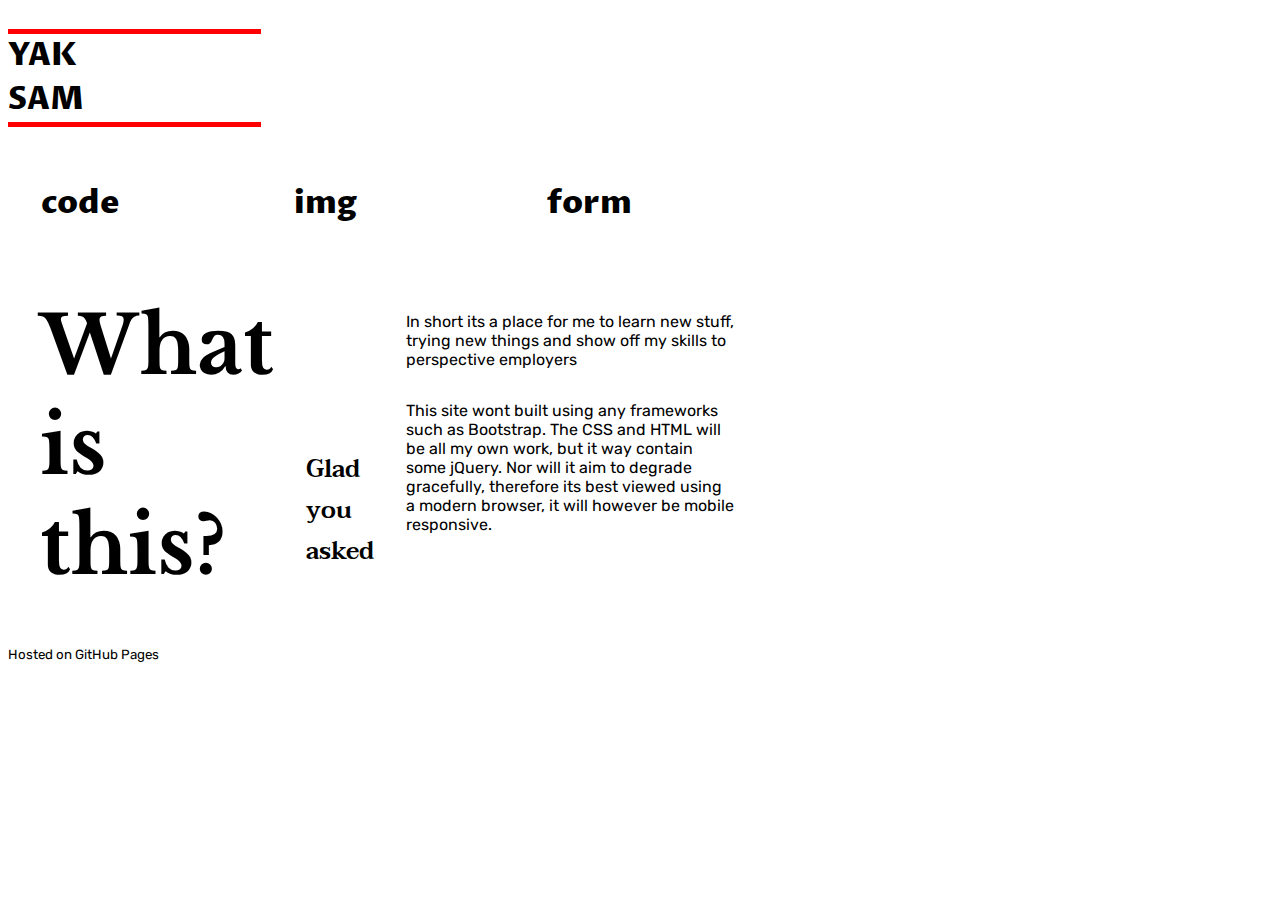
==== index.html @ f091264e "Update index.html" ====
<!doctype html>
<html>
  <head>
    <meta charset="utf-8">
    <meta http-equiv="X-UA-Compatible" content="chrome=1">
    <title>Yaksam.GitHub.io by yakSam</title>
    <link rel="stylesheet" href="stylesheets/layout.css">
    <link rel="stylesheet" href="stylesheets/styles.css">
    <link rel="stylesheet" href="stylesheets/github-light.css">
    <meta name="viewport" content="width=device-width">
    <!--[if lt IE 9]>
    <script src="//html5shiv.googlecode.com/svn/trunk/html5.js"></script>
    <![endif]-->
  </head>
  <body>
    <div class="wrapper">
      <header>
        <h1><a class="home" href="#">Yak<br />sam</a></h1>
      </header>
	  <nav>
		<ul role="navigation">
			<li><a href="#">code</a></li>
			<li><a href="#">img</a></li>
			<li><a href="#">form</a></li>
		</ul>
	  </nav>
      <main>
		<h2>What<br />is this?</h2>
		<p>Glad you asked</p>
		<article class="homeContent">
			<p>In short its a place for me to learn new stuff, trying new things and show off my skills to perspective employers</p>
			<p>This site wont built using any frameworks such as Bootstrap. The CSS and HTML will be all my own work, but it way contain some jQuery. Nor will it aim to degrade gracefully, therefore its best viewed using a modern browser, it will however be mobile responsive.</p>
		</article>
      </main>
	  
      <footer>
        <p><small>Hosted on GitHub Pages</small></p>
      </footer>
    </div>    
  </body>
</html>
---- stylesheets/layout.css ----
.wrapper {
	display: grid;
	grid-template-columns: repeat(5, 1fr);
	grid-auto-rows: minmax(100px, auto);
}

nav {
	grid-row-start: 2;
	grid-column: 1/4;
}

nav ul {
	display: flex;
}

nav ul > li {
	flex: 1;
	height: 3rem;
	padding: 2rem;
}

h2 + p {
	display: flex;
	padding: 0 2rem;
	flex-direction: column;
	justify-content: flex-end;
}


main {
	grid-row-start: 3;
	grid-column: 1/4;
	display: flex;
	flex-direction: row;
	padding: 2rem;
}

article.homeContent {
	display: flex;
	flex-flow: column wrap;
}

footer {
	grid-row-start: 4;
}
---- stylesheets/styles.css ----
@import url('https://fonts.googleapis.com/css?family=Libre+Baskerville:700|Proza+Libre:800|Rubik|Taviraj:600');

h1 {
	border-top: 5px solid red;
	border-bottom: 5px solid red;
}

h2 {
	font-family: 'Libre Baskerville', serif;
	font-weight: 700;
	font-size: 5rem;
	padding: 0;
	margin: 0;
}

ul, li {
	margin: 0;
	padding: 0;
	list-style-type: none;
}

a {
	text-decoration: none;
	color: black;
	font-family: 'Proza Libre', sans-serif;
	font-weight: 800;
}

a.home {
	text-transform: uppercase;	
}

a.home:hover:after {
	content: "the quick way home
}

p {
	font-family: 'Rubik', sans-serif;
	font-weight: 400;
}

h2 + p {
	font-family: 'Taviraj', sans-serif;
	font-size: 1.5rem;
	font-weight: 600;
}

nav li {
	/*background: -moz-linear-gradient(top, rgba(247,235,133,0.2) 0%, rgba(247,232,131,0.2) 2%, rgba(252,136,81,0.2) 63%, rgba(255,78,50,0.5) 100%); /* FF3.6-15 */
/*background: -webkit-linear-gradient(top, rgba(247,235,133,0.2) 0%,rgba(247,232,131,0.2) 2%,rgba(252,136,81,0.2) 63%,rgba(255,78,50,0.5) 100%); /* Chrome10-25,Safari5.1-6 */
/*background: linear-gradient(to bottom, rgba(247,235,133,0.2) 0%,rgba(247,232,131,0.2) 2%,rgba(252,136,81,0.2) 63%,rgba(255,78,50,0.5) 100%); /* W3C, IE10+, FF16+, Chrome26+, Opera12+, Safari7+ */
/*filter: progid:DXImageTransform.Microsoft.gradient( startColorstr='#33f7eb85', endColorstr='#80ff4e32',GradientType=0 ); /* IE6-9 */
	/*opacity: 0;*/
	background-color: #ffffff;
	border-bottom: 2px solid #ffffff;
	border-top: 1px solid #ffffff;
	border-left: 1px solid #ffffff;
	border-right: 1px solid #ffffff;
	background-color: #ffffff;
}

nav li a {
	font-size: 2rem;	
}

nav li:hover {
	/*opacity: 1;*/
	transition: all 2s ease;
	border-bottom: 2px solid #FF4E32;
	border-top: 1px solid #ededed;
	border-left: 1px solid #ededed;
	border-right: 1px solid #ededed;
	background-color: #fafbfc;
}
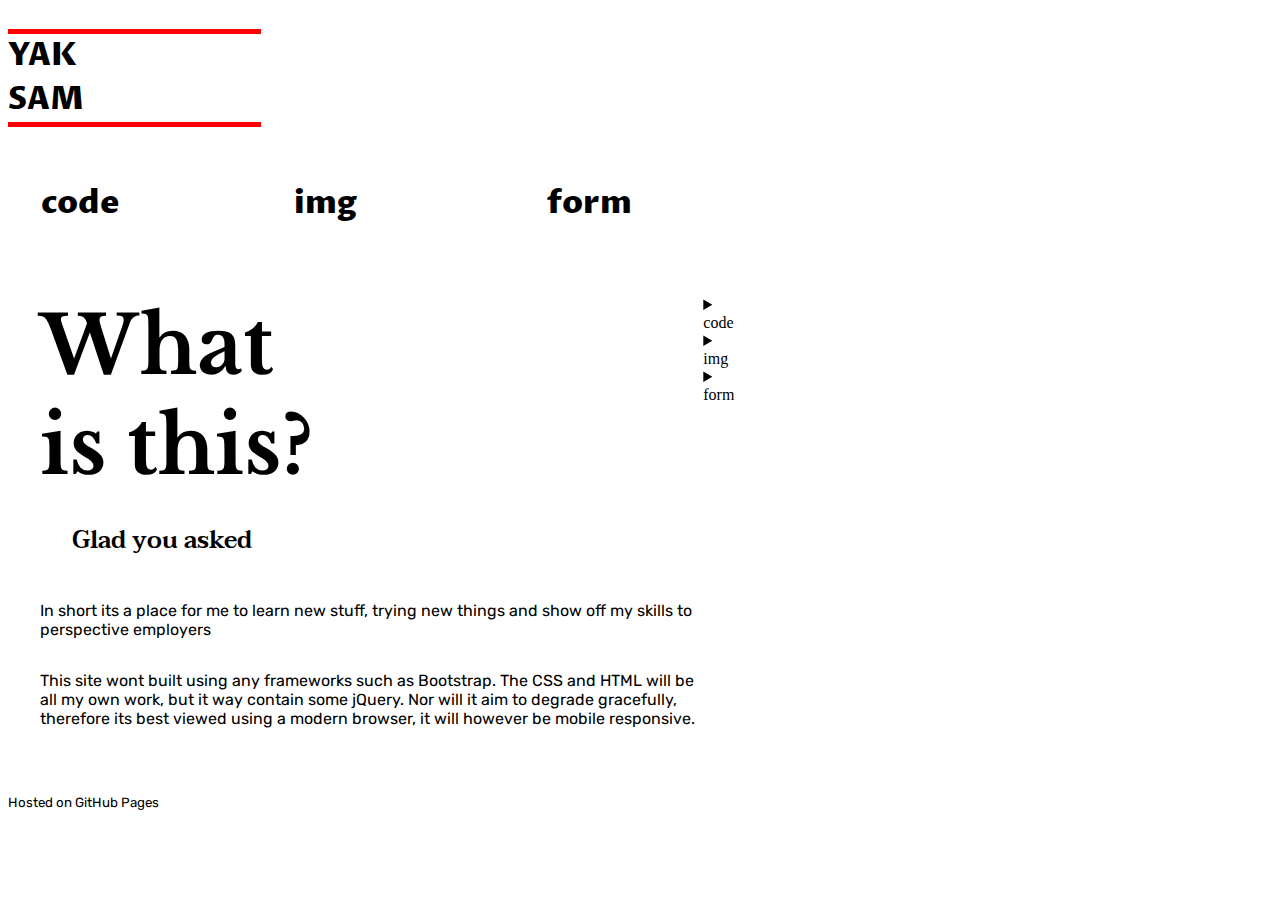
==== commit 0a83723b: "Update index.html" ====
--- a/index.html
+++ b/index.html
@@ -1,8 +1,8 @@
 <!doctype html>
-<html>
+<html lang="en">
   <head>
-    <meta charset="utf-8">
-    <meta http-equiv="X-UA-Compatible" content="chrome=1">
+    <meta charset="utf-8">	
+	<meta name="viewport" content="width=device-width, initial-scale=1.0">
     <title>Yaksam.GitHub.io by yakSam</title>
     <link rel="stylesheet" href="stylesheets/layout.css">
     <link rel="stylesheet" href="stylesheets/styles.css">
@@ -12,27 +12,39 @@
     <script src="//html5shiv.googlecode.com/svn/trunk/html5.js"></script>
     <![endif]-->
   </head>
-  <body>
+  <body class="home">
     <div class="wrapper">
       <header>
         <h1><a class="home" href="#">Yak<br />sam</a></h1>
       </header>
 	  <nav>
-		<ul role="navigation">
-			<li><a href="#">code</a></li>
-			<li><a href="#">img</a></li>
-			<li><a href="#">form</a></li>
+		<ul>
+			<li><a href="code.html">code</a></li>
+			<li><a href="img.html">img</a></li>
+			<li><a href="form.html">form</a></li>
 		</ul>
 	  </nav>
       <main>
+	  <section id="desktop">
 		<h2>What<br />is this?</h2>
 		<p>Glad you asked</p>
 		<article class="homeContent">
 			<p>In short its a place for me to learn new stuff, trying new things and show off my skills to perspective employers</p>
 			<p>This site wont built using any frameworks such as Bootstrap. The CSS and HTML will be all my own work, but it way contain some jQuery. Nor will it aim to degrade gracefully, therefore its best viewed using a modern browser, it will however be mobile responsive.</p>
 		</article>
-      </main>
-	  
+      </section>
+		<section id="mobile">
+			<details>
+				<summary>code</summary>
+			</details>
+			<details>
+				<summary>img</summary>
+			</details>
+			<details>
+				<summary>form</summary>
+			</details>
+		</section>
+	  </main>
       <footer>
         <p><small>Hosted on GitHub Pages</small></p>
       </footer>
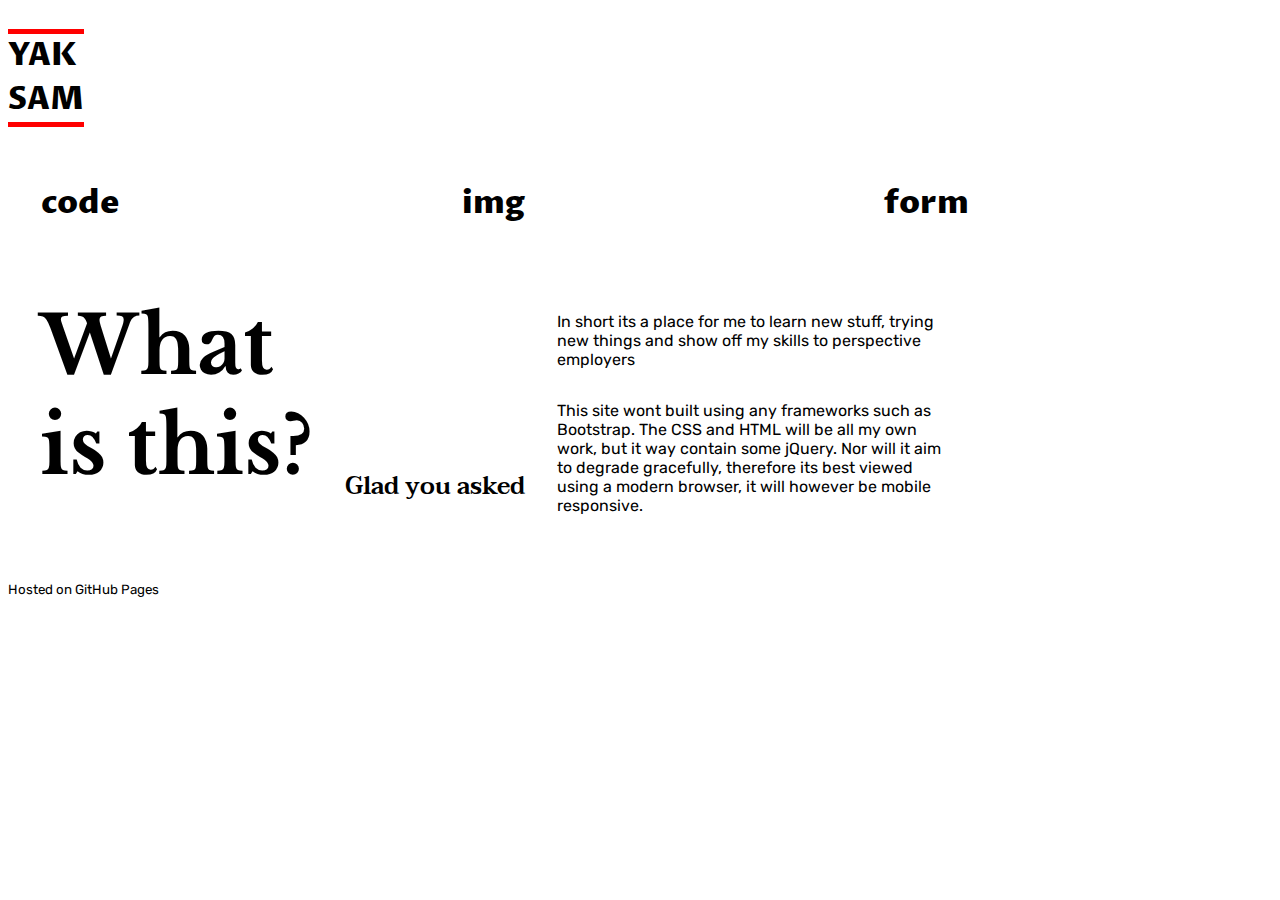
==== commit d8b3268f: "Update index.html" ====
--- a/index.html
+++ b/index.html
@@ -25,26 +25,16 @@
 		</ul>
 	  </nav>
       <main>
-	  <section id="desktop">
+	
 		<h2>What<br />is this?</h2>
 		<p>Glad you asked</p>
 		<article class="homeContent">
 			<p>In short its a place for me to learn new stuff, trying new things and show off my skills to perspective employers</p>
 			<p>This site wont built using any frameworks such as Bootstrap. The CSS and HTML will be all my own work, but it way contain some jQuery. Nor will it aim to degrade gracefully, therefore its best viewed using a modern browser, it will however be mobile responsive.</p>
 		</article>
-      </section>
-		<section id="mobile">
-			<details>
-				<summary>code</summary>
-			</details>
-			<details>
-				<summary>img</summary>
-			</details>
-			<details>
-				<summary>form</summary>
-			</details>
-		</section>
+ 
 	  </main>
+	  
       <footer>
         <p><small>Hosted on GitHub Pages</small></p>
       </footer>
--- a/stylesheets/layout.css
+++ b/stylesheets/layout.css
@@ -1,22 +1,36 @@
+body {
+	box-sizing: border-box;
+}
+
 .wrapper {
 	display: grid;
 	grid-template-columns: repeat(5, 1fr);
 	grid-auto-rows: minmax(100px, auto);
 }
 
+h1 {
+	display: inline-block;
+}
+
 nav {
-	grid-row-start: 2;
-	grid-column: 1/4;
+	grid-row-start: 1;
+	grid-column: 2/6;
 }
 
 nav ul {
 	display: flex;
+	flex-direction: column;
 }
 
 nav ul > li {
 	flex: 1;
 	height: 3rem;
 	padding: 2rem;
+}
+
+navigation a {
+	display: block;
+	text-align: centre;
 }
 
 h2 + p {
@@ -29,7 +43,7 @@
 
 main {
 	grid-row-start: 3;
-	grid-column: 1/4;
+	grid-column: 1/6;
 	display: flex;
 	flex-direction: row;
 	padding: 2rem;
@@ -38,8 +52,20 @@
 article.homeContent {
 	display: flex;
 	flex-flow: column wrap;
+	flex-basis: 33.33%;
 }
 
 footer {
 	grid-row-start: 4;
 }
+
+@media screen and (min-width: 760px) {
+	nav {
+		grid-row-start: 2;
+		grid-column: 1/6;
+		}
+
+	nav ul {
+		flex-direction: row;
+		}
+}
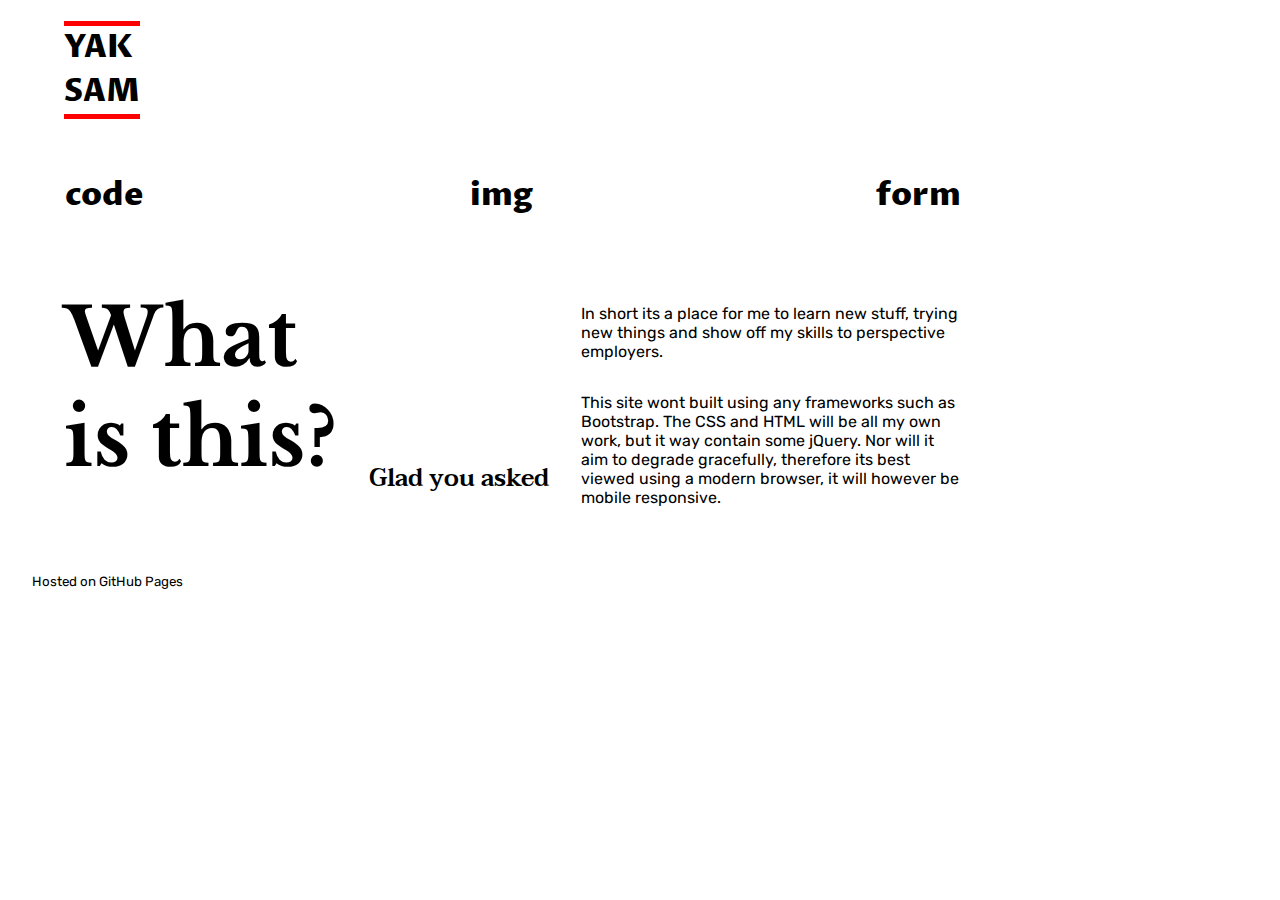
==== commit 7095bddc: "Update index.html" ====
--- a/index.html
+++ b/index.html
@@ -29,7 +29,7 @@
 		<h2>What<br />is this?</h2>
 		<p>Glad you asked</p>
 		<article class="homeContent">
-			<p>In short its a place for me to learn new stuff, trying new things and show off my skills to perspective employers</p>
+			<p>In short its a place for me to learn new stuff, trying new things and show off my skills to perspective employers.</p>
 			<p>This site wont built using any frameworks such as Bootstrap. The CSS and HTML will be all my own work, but it way contain some jQuery. Nor will it aim to degrade gracefully, therefore its best viewed using a modern browser, it will however be mobile responsive.</p>
 		</article>
  
--- a/stylesheets/layout.css
+++ b/stylesheets/layout.css
@@ -1,5 +1,6 @@
 body {
 	box-sizing: border-box;
+	margin: 0 2rem;
 }
 
 .wrapper {
@@ -9,7 +10,7 @@
 }
 
 h1 {
-	display: inline-block;
+	display: inline-block;	
 }
 
 nav {
@@ -25,7 +26,8 @@
 nav ul > li {
 	flex: 1;
 	height: 3rem;
-	padding: 2rem;
+	padding: 1rem;
+	text-align: center;
 }
 
 navigation a {
@@ -42,11 +44,10 @@
 
 
 main {
-	grid-row-start: 3;
+	grid-row-start: 2;
 	grid-column: 1/6;
 	display: flex;
-	flex-direction: row;
-	padding: 2rem;
+	flex-direction: row;	
 }
 
 article.homeContent {
@@ -60,6 +61,10 @@
 }
 
 @media screen and (min-width: 760px) {
+	h1 {
+		margin-left: 2rem;
+	}
+
 	nav {
 		grid-row-start: 2;
 		grid-column: 1/6;
@@ -68,4 +73,14 @@
 	nav ul {
 		flex-direction: row;
 		}
+		
+	nav ul > li {
+		padding: 2rem;
+		text-align: left;
+	}
+	
+	main {
+		grid-row-start: 3;
+		padding: 2rem;
+	}
 }
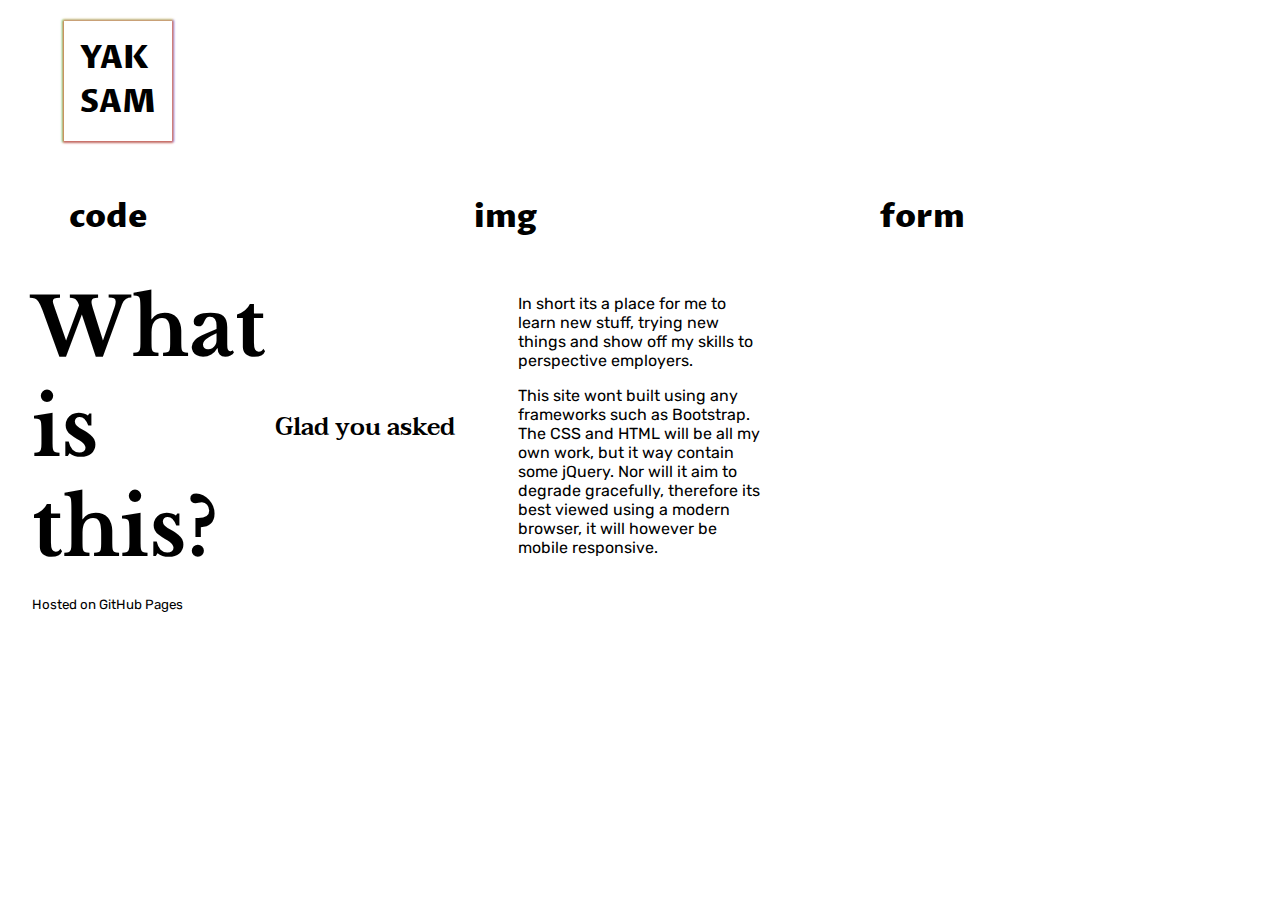
==== commit 078e95df: "Update index.html" ====
--- a/index.html
+++ b/index.html
@@ -26,9 +26,10 @@
 	  </nav>
       <main>
 	
-		<h2>What<br />is this?</h2>
-		<p>Glad you asked</p>
-		<article class="homeContent">
+		<h2>What is this?</h2>
+	
+		<span>Glad you asked</span>
+			<article class="homeContent">
 			<p>In short its a place for me to learn new stuff, trying new things and show off my skills to perspective employers.</p>
 			<p>This site wont built using any frameworks such as Bootstrap. The CSS and HTML will be all my own work, but it way contain some jQuery. Nor will it aim to degrade gracefully, therefore its best viewed using a modern browser, it will however be mobile responsive.</p>
 		</article>
--- a/stylesheets/layout.css
+++ b/stylesheets/layout.css
@@ -11,11 +11,13 @@
 
 h1 {
 	display: inline-block;	
+	padding: 0.5rem;
 }
 
 nav {
 	grid-row-start: 1;
 	grid-column: 2/6;
+	margin-left: 0.25rem;
 }
 
 nav ul {
@@ -35,26 +37,20 @@
 	text-align: centre;
 }
 
-h2 + p {
+h2 + span {
 	display: flex;
-	padding: 0 2rem;
-	flex-direction: column;
-	justify-content: flex-end;
+	align-items: center;
 }
 
 
 main {
 	grid-row-start: 2;
 	grid-column: 1/6;
-	display: flex;
-	flex-direction: row;	
+	display: grid;
+	grid-template-columns: repeat(5, 1fr);
+	flex-direction: column;	
 }
 
-article.homeContent {
-	display: flex;
-	flex-flow: column wrap;
-	flex-basis: 33.33%;
-}
 
 footer {
 	grid-row-start: 4;
@@ -63,11 +59,13 @@
 @media screen and (min-width: 760px) {
 	h1 {
 		margin-left: 2rem;
+		padding: 1rem;
 	}
 
 	nav {
 		grid-row-start: 2;
 		grid-column: 1/6;
+		margin-left: 0;
 		}
 
 	nav ul {
@@ -77,10 +75,11 @@
 	nav ul > li {
 		padding: 2rem;
 		text-align: left;
+		margin: 0 0.25rem;
 	}
 	
 	main {
 		grid-row-start: 3;
-		padding: 2rem;
+		flex-direction: row;
 	}
 }
--- a/stylesheets/styles.css
+++ b/stylesheets/styles.css
@@ -1,8 +1,7 @@
 @import url('https://fonts.googleapis.com/css?family=Libre+Baskerville:700|Proza+Libre:800|Rubik|Taviraj:600');
 
 h1 {
-	border-top: 5px solid red;
-	border-bottom: 5px solid red;
+	box-shadow: 0 1px 2px 1px rgb(255, 78, 50, 0.6), 0 -1px 2px 1px rgba(246, 204, 85, 0.6), 1px 0 2px 1px rgba(60, 40, 249, 0.6), -1px 0 2px 1px rgba(9, 198, 58, 0.6);
 }
 
 h2 {
@@ -31,7 +30,11 @@
 }
 
 a.home:hover:after {
-	content: "the quick way home
+	position: absolute;
+	content: "the quick way home";
+	border: none;
+	font-size: 1rem;
+	text-transform: none;
 }
 
 p {
@@ -39,7 +42,7 @@
 	font-weight: 400;
 }
 
-h2 + p {
+h2 + span {
 	font-family: 'Taviraj', sans-serif;
 	font-size: 1.5rem;
 	font-weight: 600;
@@ -60,15 +63,18 @@
 }
 
 nav li a {
-	font-size: 2rem;	
+	font-size: 1.5rem;	
 }
 
 nav li:hover {
-	/*opacity: 1;*/
-	transition: all 2s ease;
+	transition: all 1s ease;
 	border-bottom: 2px solid #FF4E32;
-	border-top: 1px solid #ededed;
-	border-left: 1px solid #ededed;
-	border-right: 1px solid #ededed;
-	background-color: #fafbfc;
+	box-shadow: 0 -5px 10px rgb(255, 78, 50, 0.1);
+	background: #ffffff; /* Old browsers */
+	}
+
+@media screen and (min-width: 760px) {
+	nav li a {
+		font-size: 2rem;	
+	}
 }
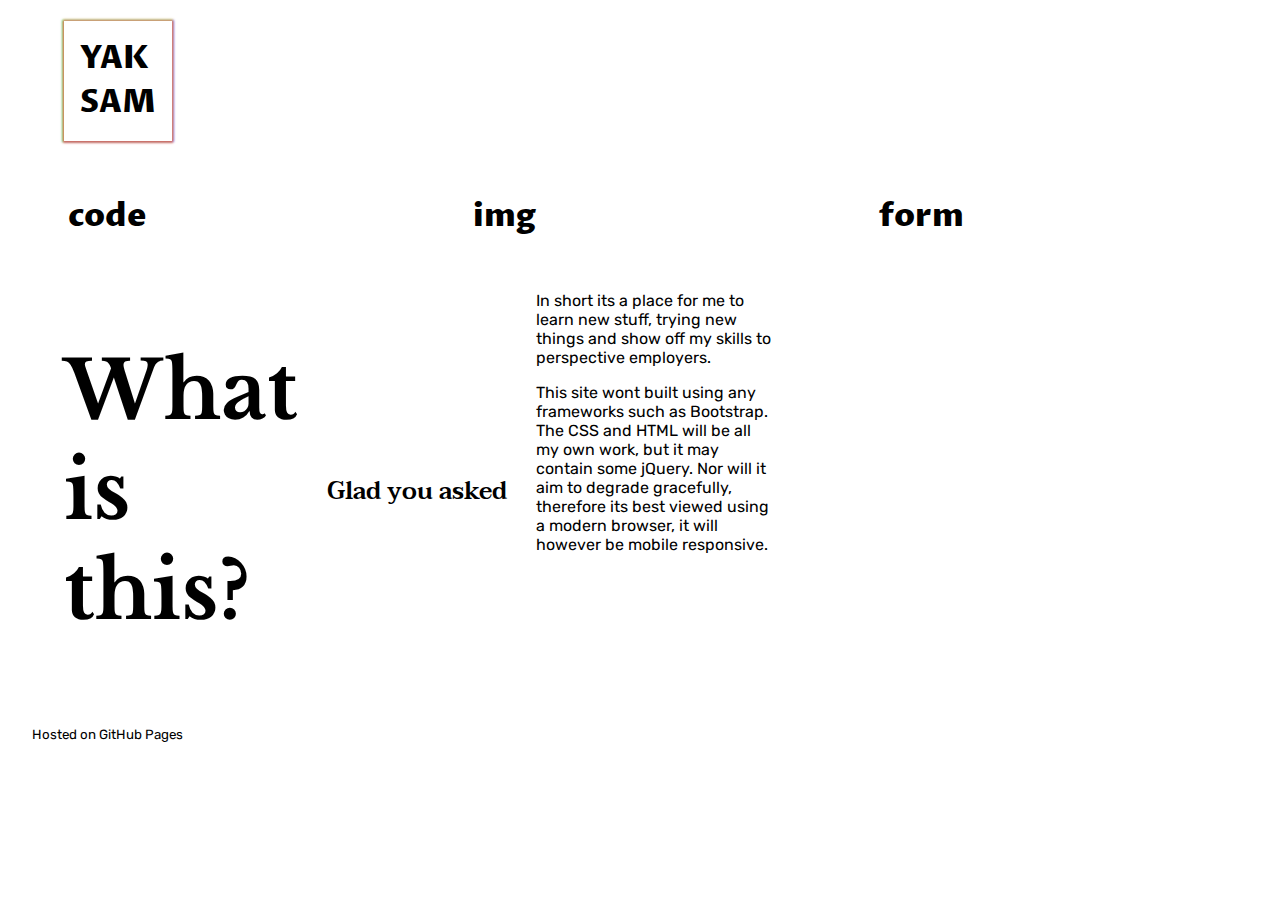
==== commit 9ff0d049: "Update index.html" ====
--- a/index.html
+++ b/index.html
@@ -31,7 +31,7 @@
 		<span>Glad you asked</span>
 			<article class="homeContent">
 			<p>In short its a place for me to learn new stuff, trying new things and show off my skills to perspective employers.</p>
-			<p>This site wont built using any frameworks such as Bootstrap. The CSS and HTML will be all my own work, but it way contain some jQuery. Nor will it aim to degrade gracefully, therefore its best viewed using a modern browser, it will however be mobile responsive.</p>
+			<p>This site wont built using any frameworks such as Bootstrap. The CSS and HTML will be all my own work, but it may contain some jQuery. Nor will it aim to degrade gracefully, therefore its best viewed using a modern browser, it will however be mobile responsive.</p>
 		</article>
  
 	  </main>
--- a/stylesheets/layout.css
+++ b/stylesheets/layout.css
@@ -44,10 +44,8 @@
 
 
 main {
-	grid-row-start: 2;
 	grid-column: 1/6;
-	display: grid;
-	grid-template-columns: repeat(5, 1fr);
+	display: flex;
 	flex-direction: column;	
 }
 
@@ -60,6 +58,10 @@
 	h1 {
 		margin-left: 2rem;
 		padding: 1rem;
+	}
+	
+	h2 {
+		margin-left: 2rem;
 	}
 
 	nav {
@@ -78,8 +80,14 @@
 		margin: 0 0.25rem;
 	}
 	
+	h2 + span {
+		margin: 0 auto;
+	}
+	
 	main {
 		grid-row-start: 3;
-		flex-direction: row;
+		display: grid;
+		grid-template-columns: repeat(5, 1fr);
+		flex-direction: column;	
 	}
 }
--- a/stylesheets/styles.css
+++ b/stylesheets/styles.css
@@ -8,8 +8,6 @@
 	font-family: 'Libre Baskerville', serif;
 	font-weight: 700;
 	font-size: 5rem;
-	padding: 0;
-	margin: 0;
 }
 
 ul, li {
@@ -48,25 +46,11 @@
 	font-weight: 600;
 }
 
-nav li {
-	/*background: -moz-linear-gradient(top, rgba(247,235,133,0.2) 0%, rgba(247,232,131,0.2) 2%, rgba(252,136,81,0.2) 63%, rgba(255,78,50,0.5) 100%); /* FF3.6-15 */
-/*background: -webkit-linear-gradient(top, rgba(247,235,133,0.2) 0%,rgba(247,232,131,0.2) 2%,rgba(252,136,81,0.2) 63%,rgba(255,78,50,0.5) 100%); /* Chrome10-25,Safari5.1-6 */
-/*background: linear-gradient(to bottom, rgba(247,235,133,0.2) 0%,rgba(247,232,131,0.2) 2%,rgba(252,136,81,0.2) 63%,rgba(255,78,50,0.5) 100%); /* W3C, IE10+, FF16+, Chrome26+, Opera12+, Safari7+ */
-/*filter: progid:DXImageTransform.Microsoft.gradient( startColorstr='#33f7eb85', endColorstr='#80ff4e32',GradientType=0 ); /* IE6-9 */
-	/*opacity: 0;*/
-	background-color: #ffffff;
-	border-bottom: 2px solid #ffffff;
-	border-top: 1px solid #ffffff;
-	border-left: 1px solid #ffffff;
-	border-right: 1px solid #ffffff;
-	background-color: #ffffff;
-}
-
 nav li a {
 	font-size: 1.5rem;	
 }
 
-nav li:hover {
+nav li:hover:nth-of-type(1) {
 	transition: all 1s ease;
 	border-bottom: 2px solid #FF4E32;
 	box-shadow: 0 -5px 10px rgb(255, 78, 50, 0.1);
